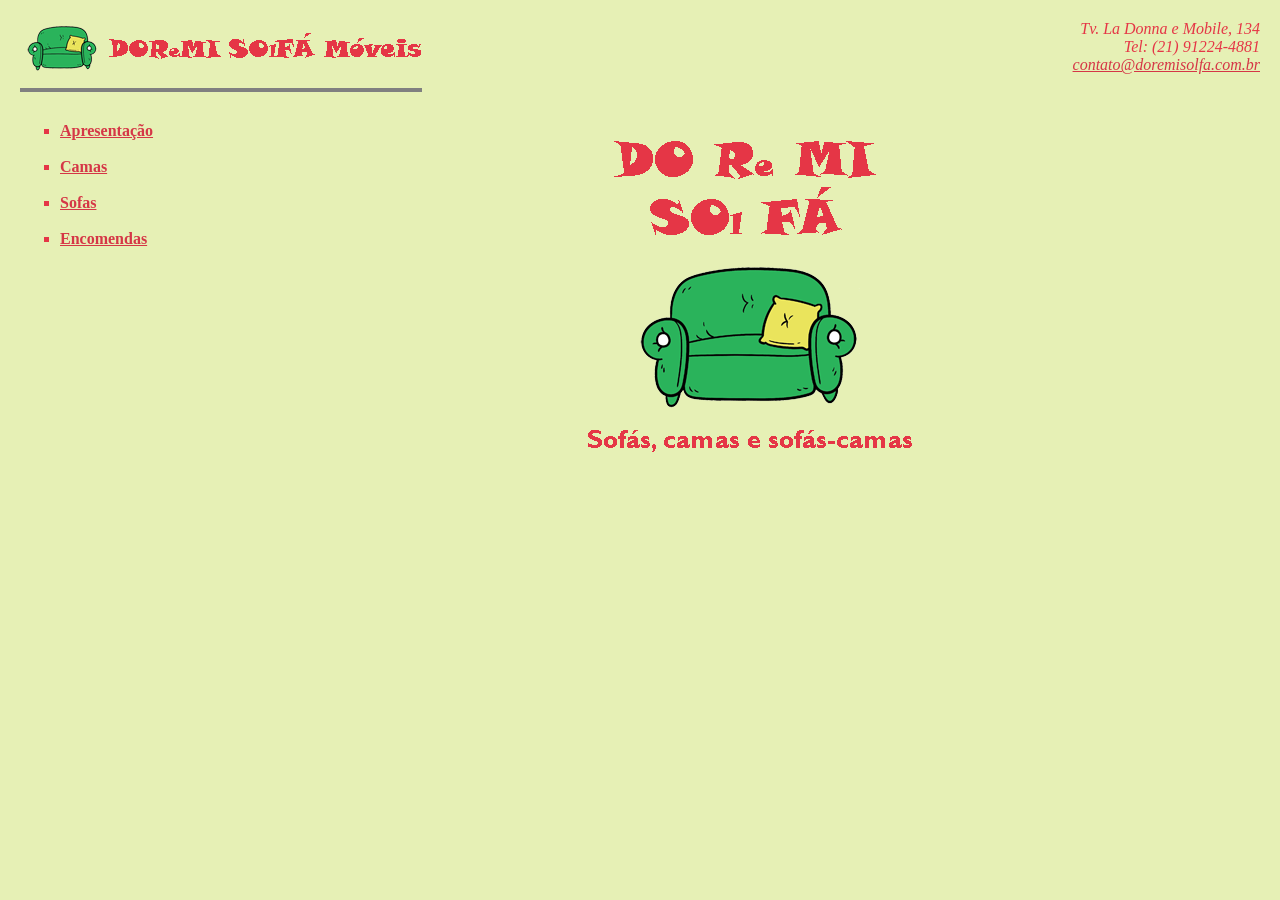
==== sem1/CPW/AD1/index1.html @ 5253e08c "organizando arquivos" ====
<html>
<head>
  <title>DoReMISOlFá Móveis</title>
</head>
<!--inicio + cores da pág.-->
<body text="#E53646" link="#D53646" vlink="#D53636" bgcolor = "#E6F0B5">
  <!--começa a tabela, largura e posição-->
  <table width = 100% align = center cellpadding="10" border="0">
    <tr>
      <td align = left colspan="2">
      <!--colspan permite que uma celula ocupe o espaço de duas-->
        <img src ="img/DoremisofaLogoTopo.png">
        <hr size ="4" noshade width="400" align="left">
      </td>
      <td align = right valign="top">
        <!--infos direita superior-->
        <address>
          <font face="verdana, ubuntu" size="3">
            <!--adiciona a fonte-->
            Tv. La Donna e Mobile, 134<br>
            Tel: (21) 91224-4881<br>
            <a href="mailto:contato@doremisolfa.com.br">contato@doremisolfa.com.br</a>
          </font>
        </address>
      </td>
    </tr>
  
    <tr>
      <td align = left valign="top" width="200">
        <!--valign alinha verticalmente, width para largura-->
        <font face="verdana, ubuntu">
          <ul type="square">
          <li><a href="DoremisolfaMoveis.html" target="_blank"><b>Apresentação</b></a></li><br>
          <li><a href="Doremi.html" target="_blank"><b>Camas</b></a></li><br>
          <li><a href="Solfa.html" target="_blank"><b>Sofas</b></a></li><br>
          <li><a href="Encomendas.html" target="_blank"><b>Encomendas</b></a></li>
          </ul>
        </font>
      </td>
      <td align="center" colspan="2">
        <font face="Lucida Bright, Liberation">
          <!--A fonte seria aqui? mas o texto já veio com a imagem-->
           <img src="img/DoremisofaLogo.png">
        </font>
      </td>
    </tr>
  </table>
</body>
</html>
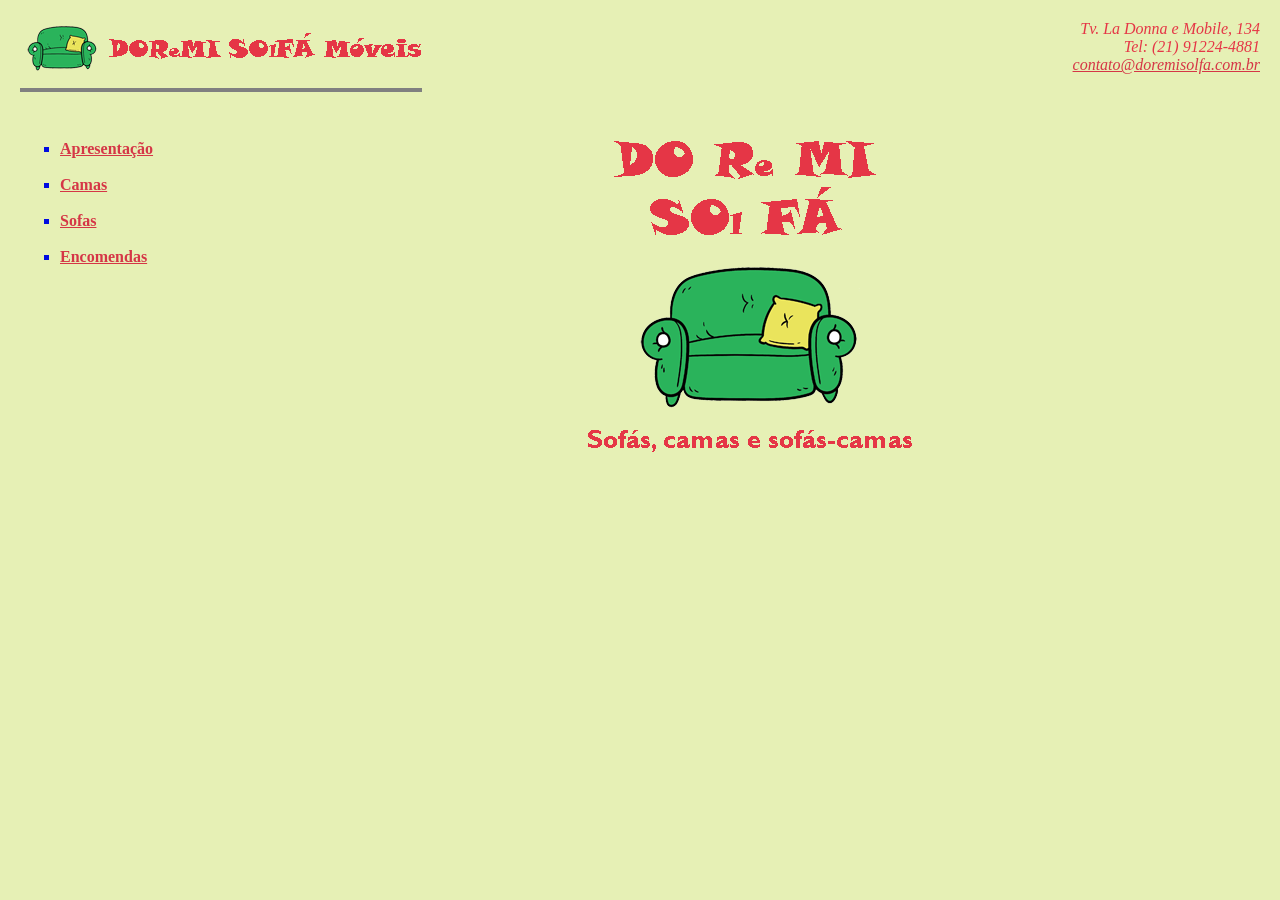
==== commit a0a25f4f: "adicionando index html" ====
--- a/sem1/CPW/AD1/index1.html
+++ b/sem1/CPW/AD1/index1.html
@@ -28,12 +28,12 @@
     <tr>
       <td align = left valign="top" width="200">
         <!--valign alinha verticalmente, width para largura-->
-        <font face="verdana, ubuntu">
+        <font face="verdana, ubuntu" color="light-blue">
           <ul type="square">
-          <li><a href="DoremisolfaMoveis.html" target="_blank"><b>Apresentação</b></a></li><br>
-          <li><a href="Doremi.html" target="_blank"><b>Camas</b></a></li><br>
-          <li><a href="Solfa.html" target="_blank"><b>Sofas</b></a></li><br>
-          <li><a href="Encomendas.html" target="_blank"><b>Encomendas</b></a></li>
+          <br><li><a href="DoremisolfaMoveis.html" target="_blank"><b>Apresentação</b></a></li>
+          <br><li><a href="Doremi.html" target="_blank"><b>Camas</b></a></li>
+          <br><li><a href="Solfa.html" target="_blank"><b>Sofas</b></a></li>
+          <br><li><a href="Encomendas.html" target="_blank"><b>Encomendas</b></a></li>
           </ul>
         </font>
       </td>
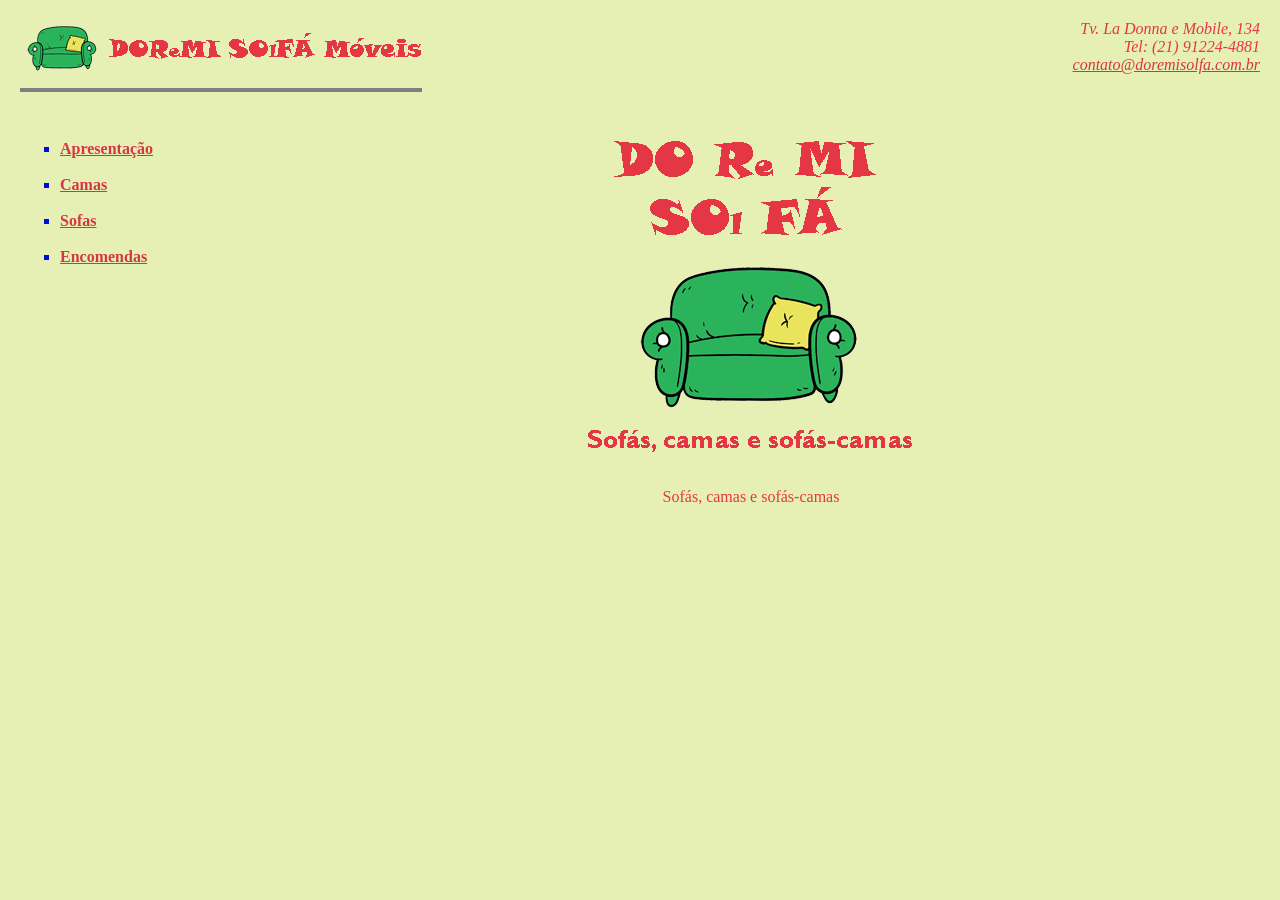
==== commit 757df9b5: "terminando html e css ex 2" ====
--- a/sem1/CPW/AD1/index1.html
+++ b/sem1/CPW/AD1/index1.html
@@ -39,8 +39,9 @@
       </td>
       <td align="center" colspan="2">
         <font face="Lucida Bright, Liberation">
-          <!--A fonte seria aqui? mas o texto já veio com a imagem-->
+          <!--Texto Principal-->
            <img src="img/DoremisofaLogo.png">
+           <p>Sofás, camas e sofás-camas</p>
         </font>
       </td>
     </tr>
